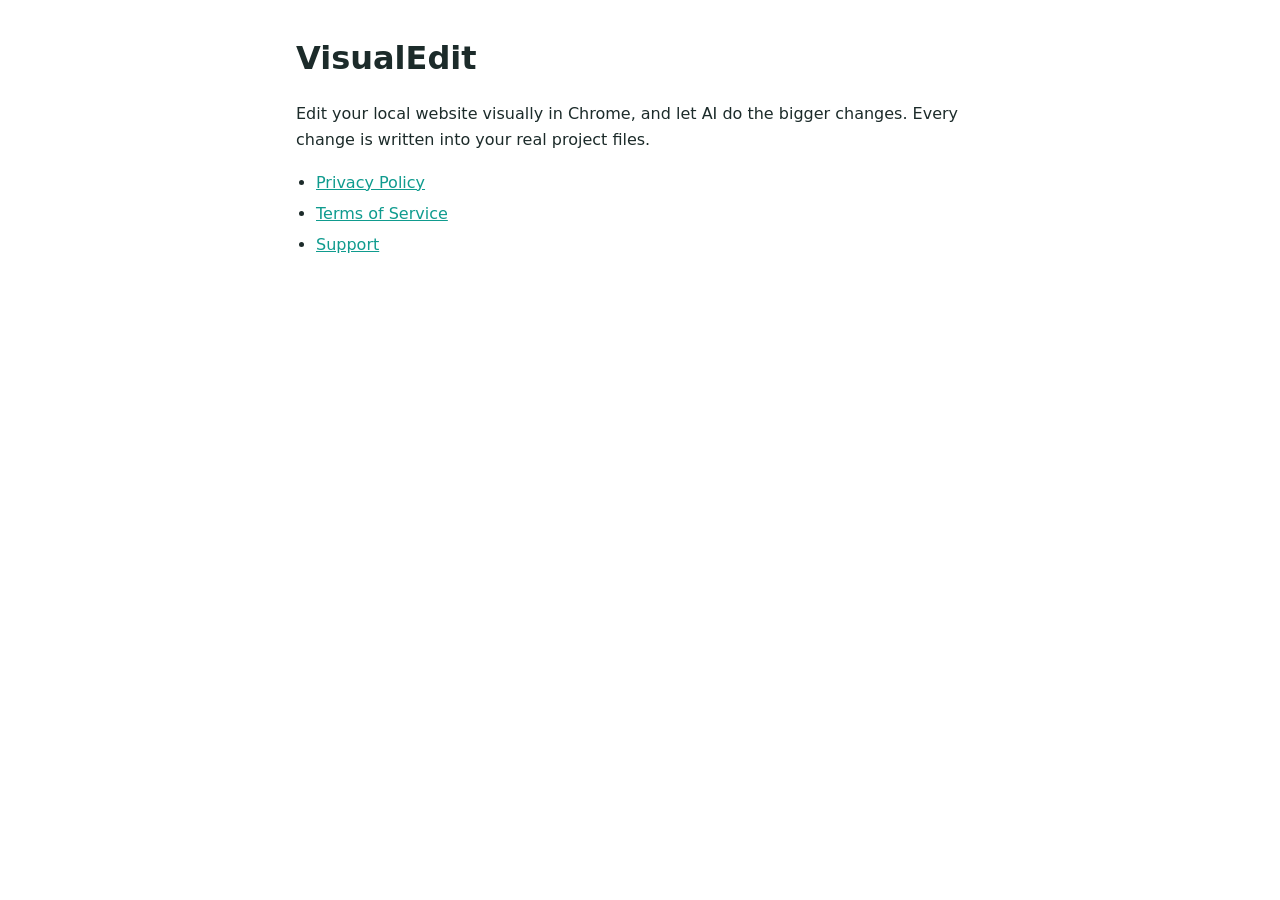
==== index.html @ 144bbf2c "VisualEdit site: privacy policy, terms" ====
<!doctype html>
<html lang="en">
<head>
<meta charset="utf-8">
<meta name="viewport" content="width=device-width, initial-scale=1">
<title>VisualEdit</title>
<link rel="stylesheet" href="style.css">
</head>
<body>
<main>
<h1>VisualEdit</h1>
<p>Edit your local website visually in Chrome, and let AI do the bigger changes. Every change is written into your real project files.</p>
<ul>
<li><a href="privacy.html">Privacy Policy</a></li>
<li><a href="terms.html">Terms of Service</a></li>
<li><a href="mailto:visualedithelp.support@gmail.com">Support</a></li>
</ul>
</main>
</body>
</html>
---- style.css ----
:root { --ink: #1c2b2a; --muted: #5b6b69; --accent: #0f9b8e; --bg: #ffffff; --code: #eef4f3; }
@media (prefers-color-scheme: dark) {
  :root { --ink: #e6efee; --muted: #9db0ad; --accent: #3cc7b8; --bg: #121a19; --code: #1c2827; }
}
* { box-sizing: border-box; }
body { margin: 0; background: var(--bg); color: var(--ink); font: 16px/1.65 system-ui, -apple-system, "Segoe UI", sans-serif; }
main { max-width: 720px; margin: 0 auto; padding: 32px 16px 64px; }
h1 { font-size: 2rem; margin: 0 0 4px; }
h2 { font-size: 1.15rem; margin: 2rem 0 .4rem; }
.meta { color: var(--muted); margin-top: 0; }
.back { margin: 0 0 1.5rem; font-size: .9rem; }
a { color: var(--accent); }
ul { padding-left: 1.25rem; }
li { margin: .3rem 0; }
code { background: var(--code); padding: 1px 5px; border-radius: 4px; font-size: .9em; }
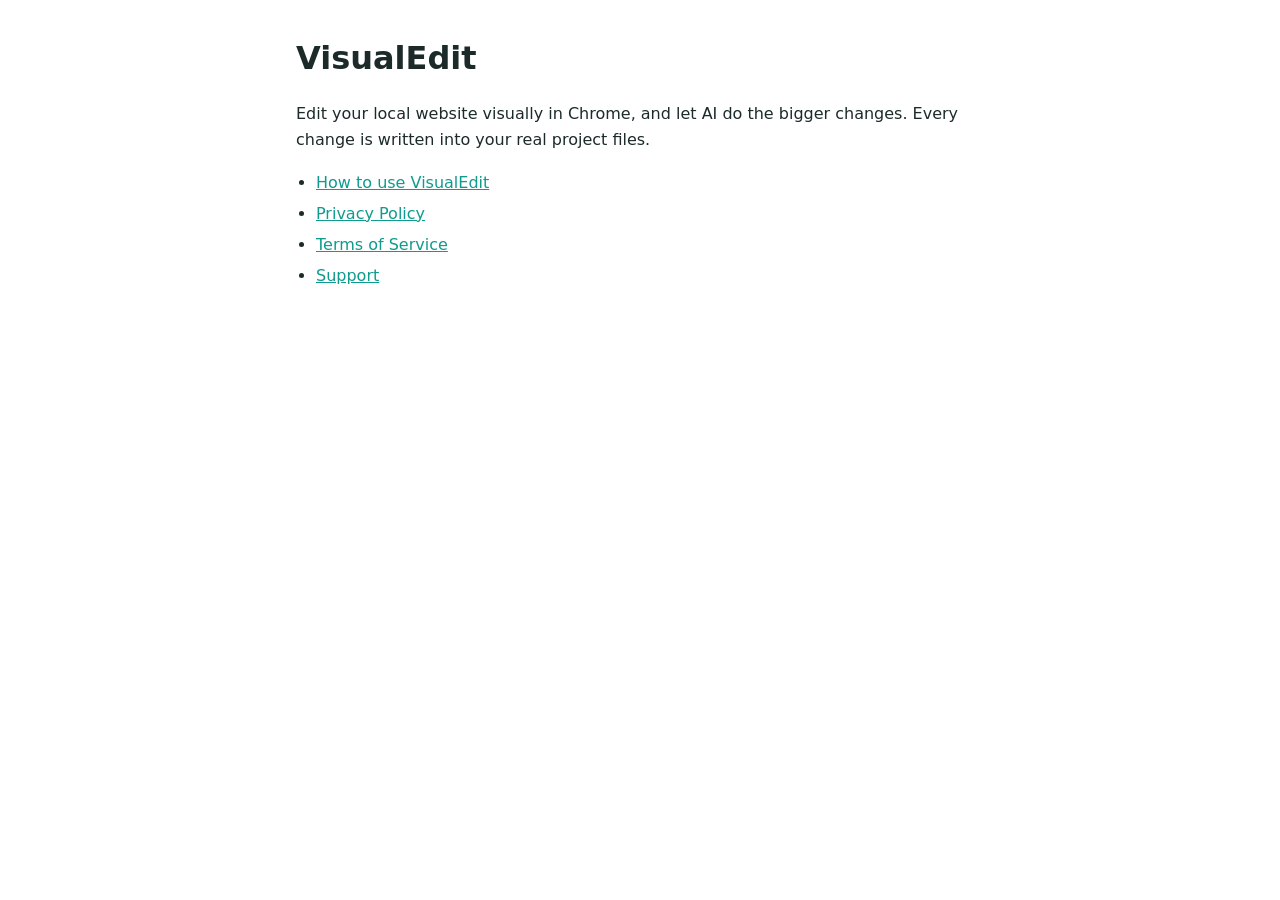
==== commit c9990254: "How to use page" ====
--- a/index.html
+++ b/index.html
@@ -11,6 +11,7 @@
 <h1>VisualEdit</h1>
 <p>Edit your local website visually in Chrome, and let AI do the bigger changes. Every change is written into your real project files.</p>
 <ul>
+<li><a href="how-to-use.html">How to use VisualEdit</a></li>
 <li><a href="privacy.html">Privacy Policy</a></li>
 <li><a href="terms.html">Terms of Service</a></li>
 <li><a href="mailto:visualedithelp.support@gmail.com">Support</a></li>
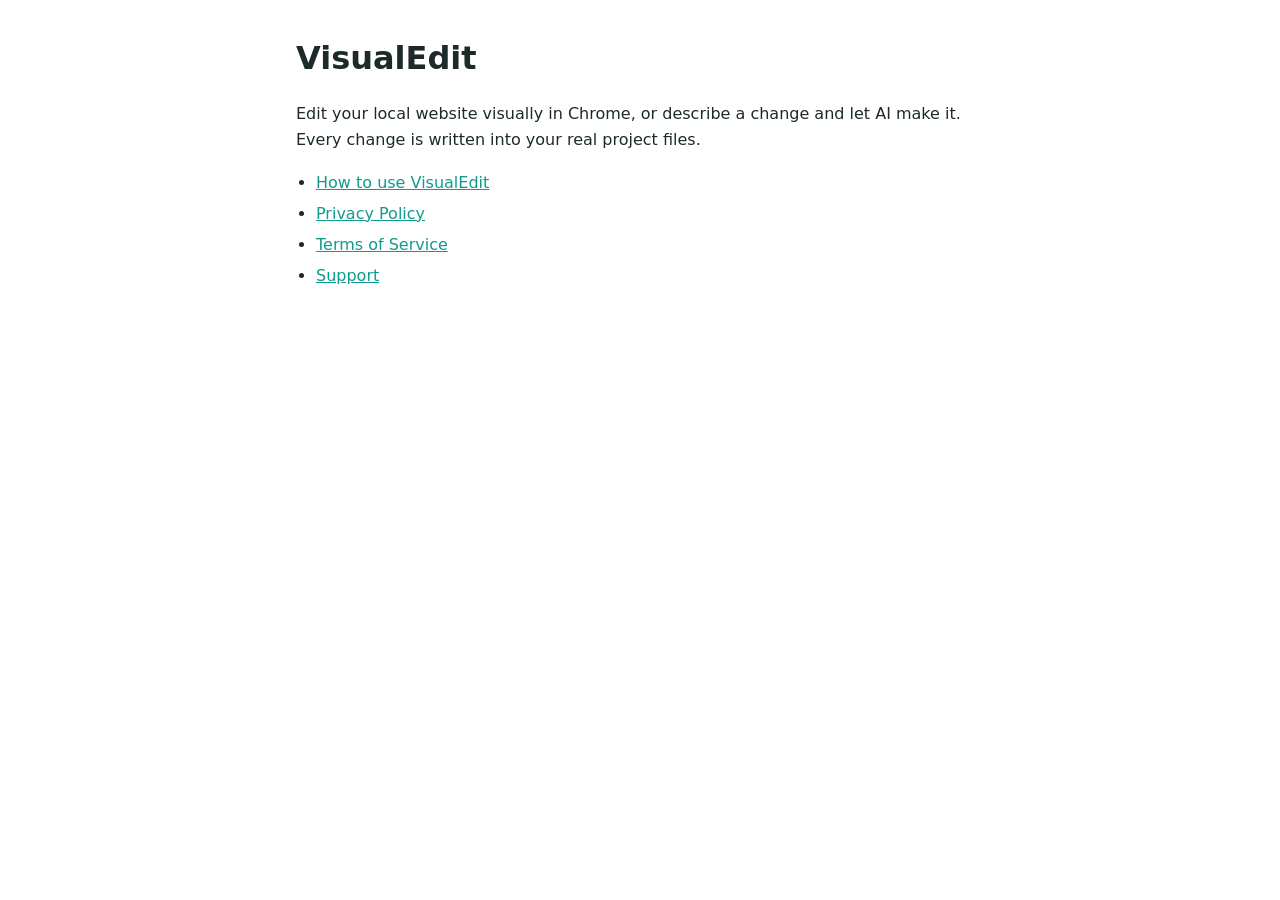
==== commit 2fbde9c0: "Tagline without 'bigger changes': describe a change and let AI make it Co-Authored-By: Claude Opus 5" ====
--- a/index.html
+++ b/index.html
@@ -9,7 +9,7 @@
 <body>
 <main>
 <h1>VisualEdit</h1>
-<p>Edit your local website visually in Chrome, and let AI do the bigger changes. Every change is written into your real project files.</p>
+<p>Edit your local website visually in Chrome, or describe a change and let AI make it. Every change is written into your real project files.</p>
 <ul>
 <li><a href="how-to-use.html">How to use VisualEdit</a></li>
 <li><a href="privacy.html">Privacy Policy</a></li>
